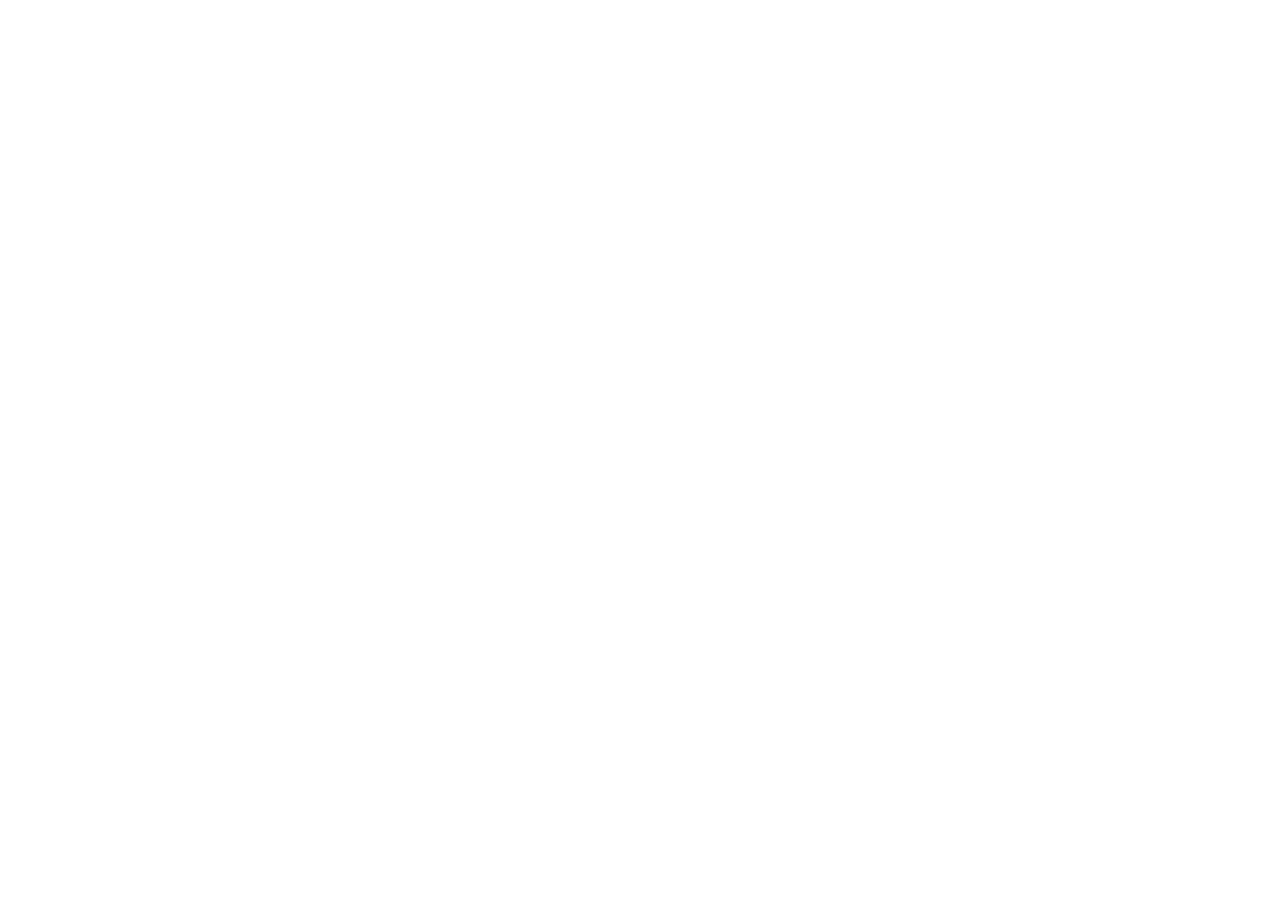
==== src/index.html @ 30329a7b "Add files via upload" ====
<!doctype html>
<html lang="en">
<head>
  <meta charset="utf-8">
  <title>App</title>
  <base href="/">
  <meta name="viewport" content="width=device-width, initial-scale=1">
  <link rel="icon" type="image/x-icon" href="favicon.ico">
  <link href="https://cdn.jsdelivr.net/npm/bootstrap@5.1.3/dist/css/bootstrap.min.css" rel="stylesheet" integrity="sha384-1BmE4kWBq78iYhFldvKuhfTAU6auU8tT94WrHftjDbrCEXSU1oBoqyl2QvZ6jIW3" crossorigin="anonymous">

</head>
<body>
  <app-root></app-root>
</body>
</html>
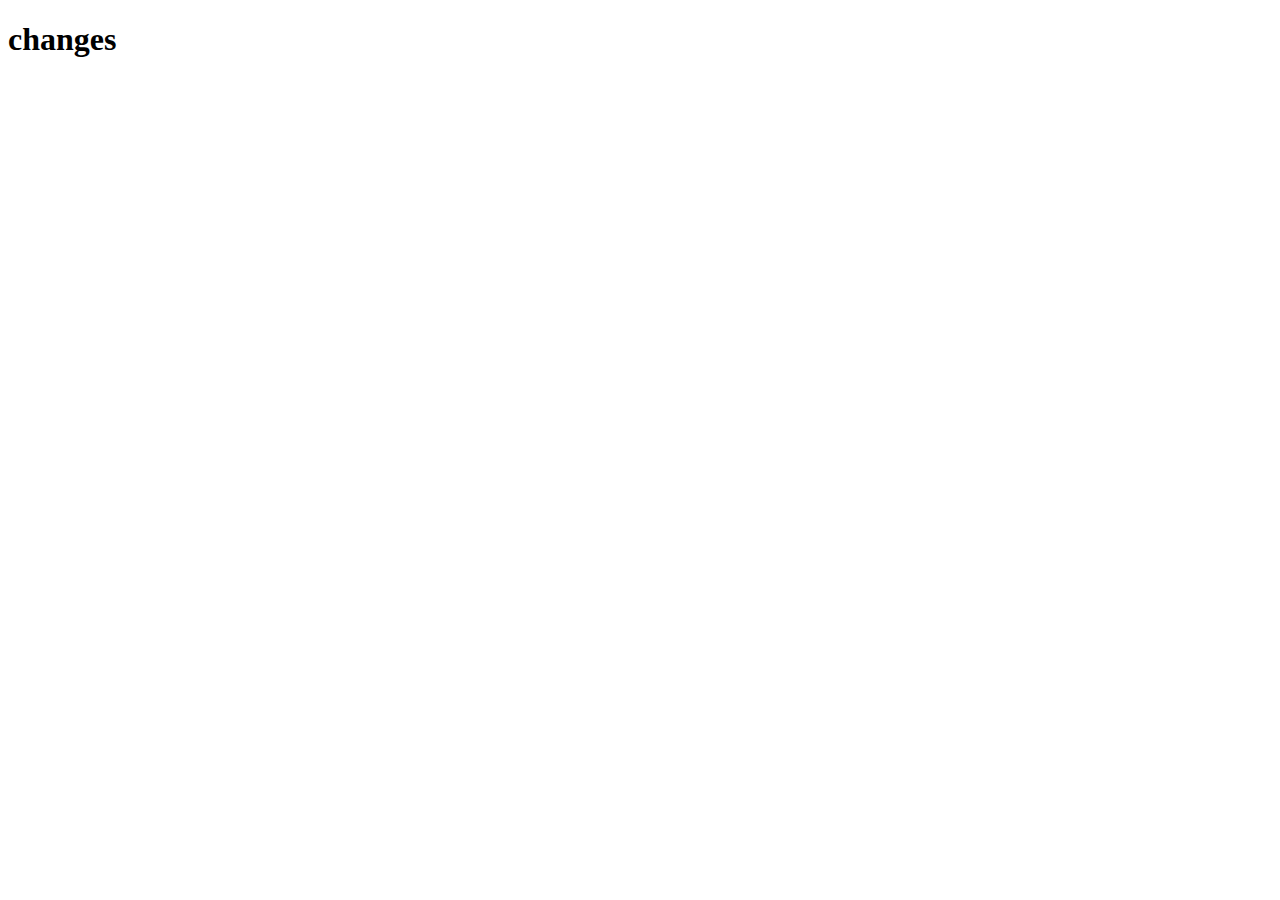
==== commit d8f96783: "Update index.html" ====
--- a/src/index.html
+++ b/src/index.html
@@ -11,5 +11,6 @@
 </head>
 <body>
   <app-root></app-root>
+  <h1>changes</h1>
 </body>
 </html>
